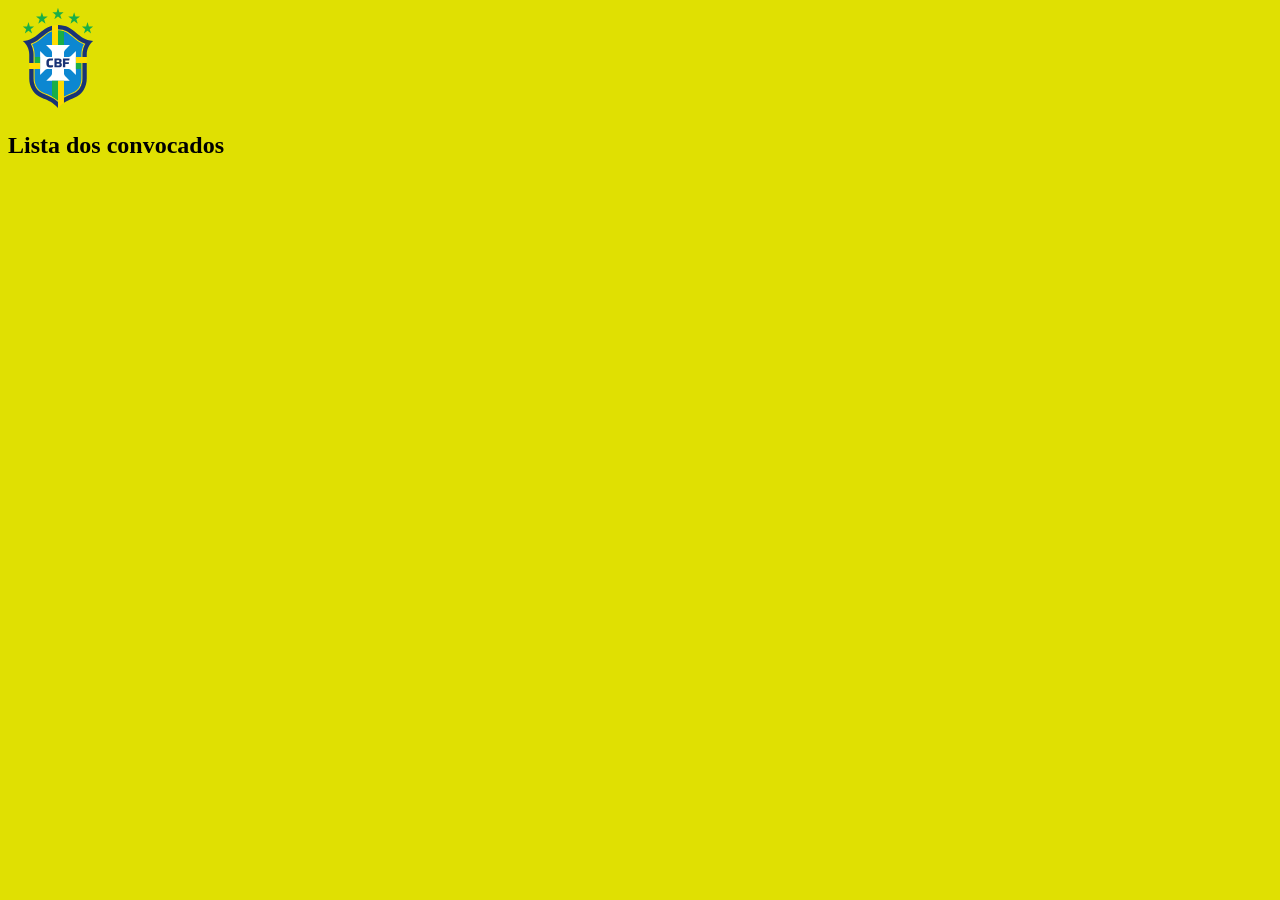
==== convocados.html @ 18809f34 "primeiro add" ====
<!DOCTYPE html>
<html lang="en">
<head>
    <meta charset="UTF-8">
    <meta name="viewport" content="width=device-width, initial-scale=1.0">
    <title>Convocados</title>
   <link rel="stylesheet" href="css/styles.css">
</head>
<body>
    <header>
    <a href = "index.html">
    </a>
    <img src="img/Brazilian_Football_Confederation_logo (1).svg" height="100px" width="100px">
</header>

    <h2>Lista dos convocados</h2>
</body>
</html>
---- css/styles.css ----
body{
    background-color: rgb(224, 224, 2);
}
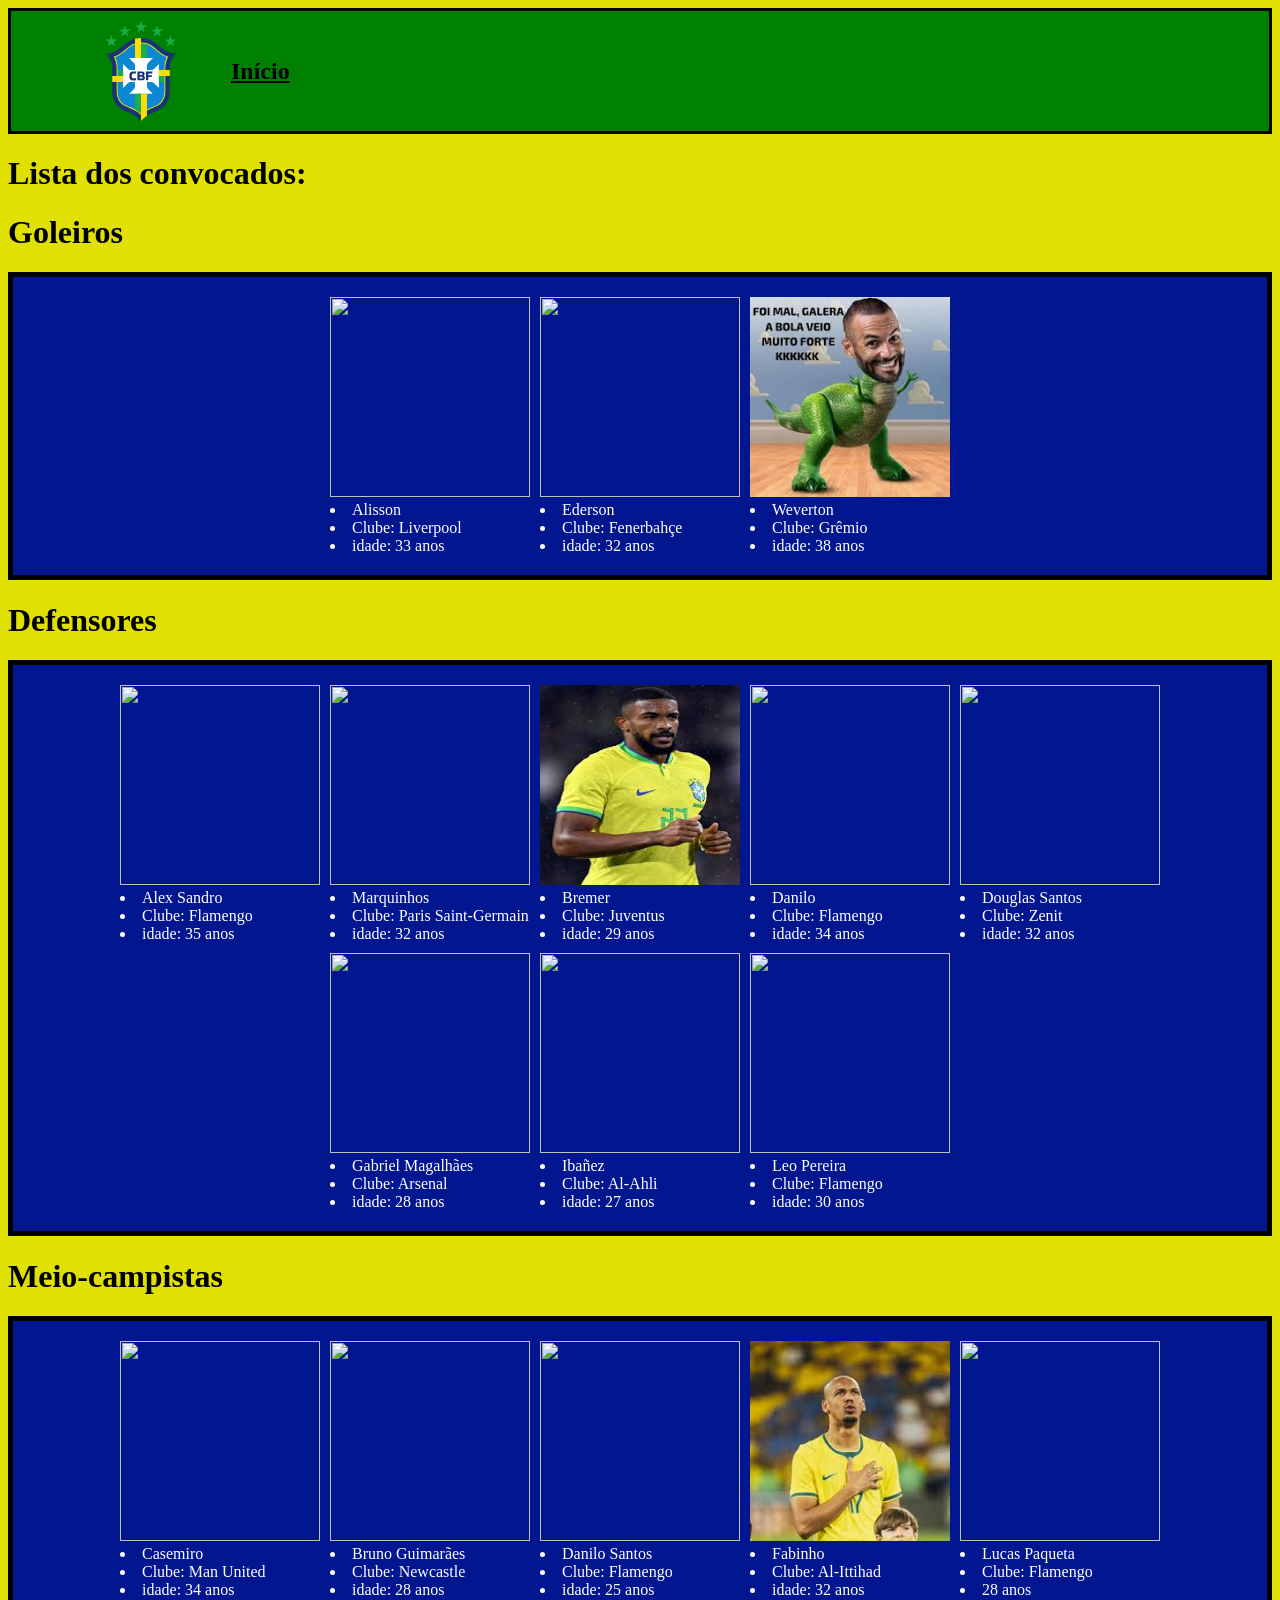
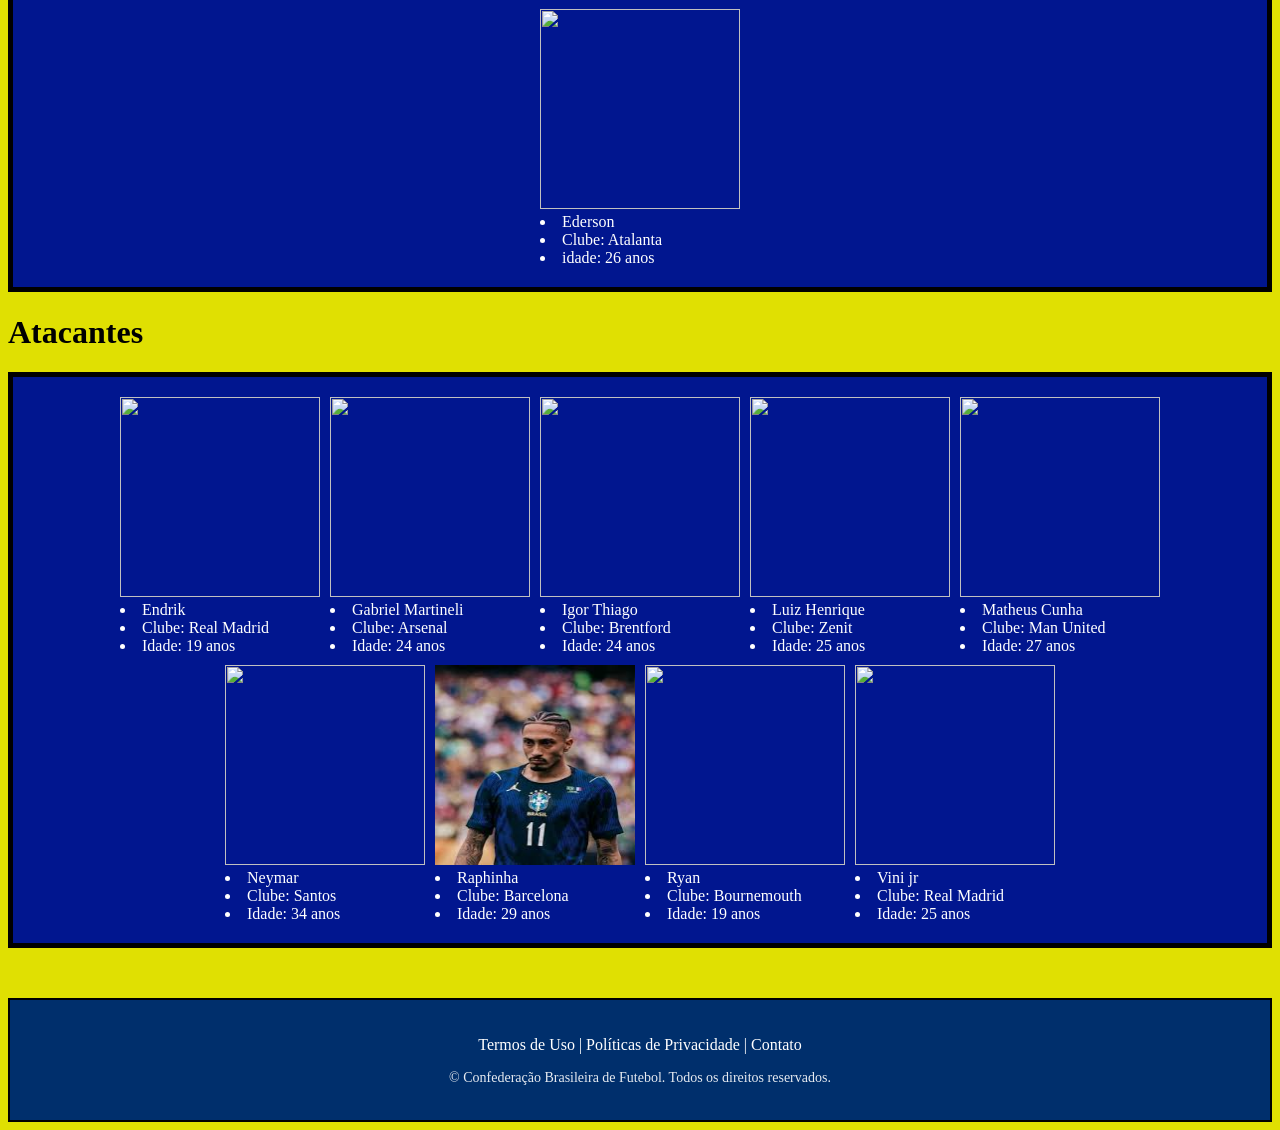
==== commit 9fd444a2: "ad da pagina principal, form de apoio e CSSs" ====
--- a/convocados.html
+++ b/convocados.html
@@ -7,12 +7,228 @@
    <link rel="stylesheet" href="css/styles.css">
 </head>
 <body>
-    <header>
+    <header style="border: 3px solid black !important;">
     <a href = "index.html">
     </a>
     <img src="img/Brazilian_Football_Confederation_logo (1).svg" height="100px" width="100px">
+    <h2><a style="color: black" href="index.html">Início</a></h2>
 </header>
 
-    <h2>Lista dos convocados</h2>
+    <h1><b>Lista dos convocados:</b></h1>
+
+ <h1>Goleiros</h1>
+    <div class="convocados">
+        <div class="convocado-a">
+            <img src="https://encrypted-tbn0.gstatic.com/images?q=tbn:ANd9GcQV-iq8FL2WVJALYsK4atQryivJfl6pwwnNsTT5qwk_aQ&s=10" width="200px" height="200px">
+            <li style="color: white;">Alisson</li>
+            <li style="color: white;">Clube: Liverpool </li>
+            <li style="color: white;">idade: 33 anos</li>
+        </div>
+
+         <div class="convocado-e">
+            <img src="https://encrypted-tbn0.gstatic.com/images?q=tbn:ANd9GcSt2WtGCSmKA6BV8Kx4WJqAfsAIJkj_ZrNzyo_q0SlMLQ&s=10" width="200px" height="200px">
+            <li style="color: white;">Ederson</li>
+            <li style="color: white;">Clube: Fenerbahçe </li>
+            <li style="color: white;">idade: 32 anos</li>
+        </div>
+
+        <div class="convocado-w">
+            <img src="[data-uri]" width="200px" height="200px">
+            <li style="color: white;">Weverton</li>
+            <li style="color: white;">Clube: Grêmio</li>
+            <li style="color: white;">idade: 38 anos</li>
+        </div>
+
+</div>
+
+<h1>Defensores</h1>
+    <div class="convocados">
+     <div class="convocado-as">
+            <img src="https://encrypted-tbn0.gstatic.com/images?q=tbn:ANd9GcRpzTZsSwqoaMgbr5GWRoHzjdEzE9m7g8hwpwD4HXX9GA&s=10" width="200px" height="200px">
+            <li style="color: white;">Alex Sandro</li>
+            <li style="color: white;">Clube: Flamengo </li>
+            <li style="color: white;">idade: 35 anos</li>
+        </div>
+
+<div class="convocado-m">
+            <img src="https://encrypted-tbn0.gstatic.com/images?q=tbn:ANd9GcTFRWc11QeQndON4WVxR54HH3xhHNuLrRtv22SQJwrd0w&s=10" width="200px" height="200px">
+            <li style="color: white;">Marquinhos</li>
+            <li style="color: white;">Clube: Paris Saint-Germain </li>
+            <li style="color: white;">idade: 32 anos</li>
+        </div>
+          
+        <div class="convocado-b">
+            <img src="[data-uri]" width="200px" height="200px">
+            <li style="color: white;">Bremer</li>
+            <li style="color: white;">Clube: Juventus </li>
+            <li style="color: white;">idade: 29 anos</li>
+        </div>
+
+        <div class="convocado-d">
+            <img src="https://encrypted-tbn0.gstatic.com/images?q=tbn:ANd9GcSDET9iNnR78wrrb-V6VSAr1j8ygAOXlG9adsWBMkov7w&s=10" width="200px" height="200px">
+            <li style="color: white;">Danilo</li>
+            <li style="color: white;"> Clube: Flamengo </li>
+            <li style="color: white;">idade: 34 anos</li>
+        </div>
+
+        <div class="convocado-ds">
+            <img src="https://encrypted-tbn0.gstatic.com/images?q=tbn:ANd9GcTpeHPxYGsM45ziNS-ajy0xf78Qmr64kLJBiaLsFsZDcg&s=10" width="200px" height="200px">
+            <li style="color: white;">Douglas Santos</li>
+            <li style="color: white;"> Clube: Zenit </li>
+            <li style="color: white;">idade: 32 anos</li>
+        </div>
+
+        <div class="convocado-gm">
+            <img src="https://encrypted-tbn0.gstatic.com/images?q=tbn:ANd9GcQ0EVHhUNKJbturJ8ol6ikxxR_M7wf-oRGWyVO_jhS-ig&s=10" width="200px" height="200px">
+            <li style="color: white;">Gabriel Magalhães</li>
+            <li style="color: white;"> Clube: Arsenal </li>
+            <li style="color: white;">idade: 28 anos</li>
+        </div>
+
+        <div class="convocado-i">
+            <img src="https://encrypted-tbn0.gstatic.com/images?q=tbn:ANd9GcQMidlOOLk5qaUHeXVnHMQfJcSqBDytLzeQDNaHMA0VIw&s=10" width="200px" height="200px">
+            <li style="color: white;">Ibañez</li>
+            <li style="color: white;"> Clube: Al-Ahli </li>
+            <li style="color: white;">idade: 27 anos</li>
+        </div>
+
+        <div class="convocado-lp">
+            <img src="https://encrypted-tbn0.gstatic.com/images?q=tbn:ANd9GcSnycpmhi6WIpK8Oox91J-Kw7TkDqibQzn7RL6D0P4Ygw&s=10" width="200px" height="200px">
+            <li style="color: white;">Leo Pereira</li>
+            <li style="color: white;">Clube: Flamengo </li>
+            <li style="color: white;">idade: 30 anos</li>
+        </div>
+    </div>
+
+    <h1>Meio-campistas</h1>
+    <div class="convocados">
+       <div class="convocado-case">
+           <img src="https://encrypted-tbn0.gstatic.com/images?q=tbn:ANd9GcQ1nSNgSu5iTawMWnwlNxa-tEp-2XypTsT7TCjqAp5tMA&s=10" width="200px" height="200px">
+           <li style="color: white;">Casemiro</li>
+           <li style="color: white;"> Clube: Man United </li>
+           <li style="color: white;">idade: 34 anos</li>
+       </div>
+
+       <div class="convocado-bg">
+           <img src="https://encrypted-tbn0.gstatic.com/images?q=tbn:ANd9GcRbG4HFyLNIwcN741WwFTMgcUILMmCyf3oZOim9YTV8iw&s=10" width="200px" height="200px">
+           <li style="color: white;">Bruno Guimarães</li>
+           <li style="color: white;">Clube: Newcastle </li>
+           <li style="color: white;">idade: 28 anos</li>
+       </div>
+
+       <div class="convocado-dani">
+           <img src="https://encrypted-tbn0.gstatic.com/images?q=tbn:ANd9GcTJQe-L2hc8HrOVbI10Z1mhi4DEIUd9Vv0km2qPLmawPw&s=10" width="200px" height="200px">
+           <li style="color: white;">Danilo Santos</li>
+           <li style="color: white;">Clube: Flamengo </li>
+           <li style="color: white;">idade: 25 anos</li>
+       </div>
+
+       <div class="convocado-fabi">
+           <img src="[data-uri]" width="200px" height="200px">
+           <li style="color: white;">Fabinho</li>
+           <li style="color: white;"> Clube: Al-Ittihad </li>
+           <li style="color: white;">idade: 32 anos</li>
+       </div>
+
+       
+
+            <div class="convocado-paqueta">
+           <img src="https://encrypted-tbn0.gstatic.com/images?q=tbn:ANd9GcSkDD8c2xf37U98VkPgwS9J65Z5_SJgDINDHBckSA4IZw&s=10"  width="200px" height="200px">
+           <li style="color: white;">Lucas Paqueta</li>
+           <li style="color: white;">Clube: Flamengo</li>
+           <li style="color: white;">28 anos</li>
+           </div>
+
+
+       <div class="convocado-edr">
+           <img src="https://encrypted-tbn0.gstatic.com/images?q=tbn:ANd9GcR1AJqUkRw0mJZ68Ok1oM09JwKzB5T3cdRw2eirXuSShQ&s=10" width="200px" height="200px">
+           <li style="color: white;">Ederson</li>
+           <li style="color: white;">Clube: Atalanta </li>
+           <li style="color: white;">idade: 26 anos</li>
+       </div>
+
+    </div> 
+
+    <h1>Atacantes</h1>
+    <div class="convocados">
+           <div class="convocado-endrick">
+           <img src="https://encrypted-tbn0.gstatic.com/images?q=tbn:ANd9GcQXPqDRtIOeolNhTN2X-7jZb3QuNKOjZSyo3wf0PaV3xA&s=10"  width="200px" height="200px">
+           <li style="color: white;">Endrik</li>
+           <li style="color: white;">Clube: Real Madrid </li>
+           <li style="color: white;">Idade: 19 anos</li>
+         </div>
+
+       <div class="convocado-gmar">
+           <img src="https://encrypted-tbn0.gstatic.com/images?q=tbn:ANd9GcSfG78zqZSWBtsUNyIikh2zz2dTYvK_WbuVdhwgcnzevA&s=10" width="200px" height="200px">
+           <li style="color: white;">Gabriel Martineli</li>
+           <li style="color: white;">Clube: Arsenal </li>
+           <li style="color: white;">Idade: 24 anos</li>
+       </div>
+
+       <div class="convocado-igt">
+           <img src="https://encrypted-tbn0.gstatic.com/images?q=tbn:ANd9GcT3hcIms4sMp1vU9teWLT_XqgTIpGsWpb4KJH74yA3o3A&s=10" width="200px" height="200px">
+           <li style="color: white;">Igor Thiago</li>
+           <li style="color: white;">Clube: Brentford </li>
+           <li style="color: white;">Idade: 24 anos</li>
+       </div>
+
+       <div class="convocado-lzh">
+           <img src="https://encrypted-tbn0.gstatic.com/images?q=tbn:ANd9GcRoTl9JPcWNbRfLo66Dw6MP1FoFjctDIjmCc_bIkB5GCg&s=10" width="200px" height="200px">
+           <li style="color: white;">Luiz Henrique</li>
+           <li style="color: white;"> Clube: Zenit </li>
+           <li style="color: white;">Idade: 25 anos</li>
+       </div>
+
+       <div class="convocado-mtc">
+           <img src="https://encrypted-tbn0.gstatic.com/images?q=tbn:ANd9GcST5PHCsQI2Cjqo-JkkefEgFwuVWrJ7urZanz8LoMFzsg&s=10" width="200px" height="200px">
+           <li style="color: white;">Matheus Cunha</li>
+           <li style="color: white;">Clube: Man United  </li>
+           <li style="color: white;">Idade: 27 anos</li>
+       </div>
+
+        
+       <div class="convocado-ney">
+           <img src="https://encrypted-tbn0.gstatic.com/images?q=tbn:ANd9GcSq6HezPqc9d4ryrE-Upe03UDVYrRGHzQzmBubOzzsUPg&s=10"  width="200px" height="200px">
+           <li style="color: white;">Neymar</li>
+           <li style="color: white;">Clube: Santos </li>
+           <li style="color: white;">Idade: 34 anos</li>
+           </div>
+
+
+  <div class="convocado-rphi">
+           <img src="[data-uri]"  width="200px" height="200px">
+           <li style="color: white;">Raphinha</li>
+           <li style="color: white;">Clube: Barcelona</li>
+           <li style="color: white;">Idade: 29 anos</li>
+       </div>
+
+
+       <div class="convocado-ryn">
+           <img src="https://encrypted-tbn0.gstatic.com/images?q=tbn:ANd9GcTdrRcAjHctyFBv8ycHBD09-GHa6KS8f1lUPe9XVpi9TA&s=10" width="200px" height="200px">
+           <li style="color: white;">Ryan</li>
+           <li style="color: white;"> Clube: Bournemouth </li>
+           <li style="color: white;">Idade: 19 anos</li>
+       </div>
+
+        <div class="convocado-vjr">
+           <img src="https://encrypted-tbn0.gstatic.com/images?q=tbn:ANd9GcRYXWkFLI2o3Ao_YJlgoEfPHZaNDBePUMtLjDEQHmMYMQ&s"  width="200px" height="200px">
+           <li style="color: white;">Vini jr</li>
+           <li style="color: white;">Clube: Real Madrid </li>
+           <li style="color: white;">Idade: 25 anos</li>
+
+
+       </div>
+
+
+      
+    </div>
+
+   
+
+<footer class="rodape">
+    <p>Termos de Uso | Políticas de Privacidade | Contato</p>
+    <p class="direitos-reservados">© Confederação Brasileira de Futebol. Todos os direitos reservados.</p>
+</footer>
+          
 </body>
 </html>
--- a/css/styles.css
+++ b/css/styles.css
@@ -1,3 +1,151 @@
 body{
     background-color: rgb(224, 224, 2);
-}+}
+
+.convocados{
+    display: flex;
+    flex-wrap: wrap;
+    padding: 20px;
+    gap: 10px;
+    margin-top: 20px;
+    border: 5px solid black;
+    background-color: rgb(1, 22, 143);
+    justify-content: center;
+}
+
+.rodape {
+    background-color: rgb(0, 47, 108);
+    color: white;
+    padding: 20px;
+    text-align: center;
+    border: 2px solid black; 
+    box-sizing: border-box;
+    margin-top: 50px;
+}
+
+
+.direitos-reservados {
+    margin-top: 15px;
+    font-size: 14px;
+    opacity: 0.9;
+}
+
+.historia1{
+   
+    display: flex;
+    flex-direction: row;
+    align-items: center;      
+    justify-content: space-between; 
+    gap: 30px;
+    padding: 0 40px;
+    margin-top: 20px;
+    border: 3px solid black;
+    background-color: rgb(1, 22, 143);
+   
+}
+
+.historia2{
+     display: flex;
+    flex-direction: row;
+    align-items: center;      
+    justify-content: space-between; 
+    gap: 30px;
+    padding: 0 40px;
+    margin-top: 20px;
+    border: 3px solid black;
+    background-color: rgb(1, 22, 143);
+   
+}
+
+.historia3{
+   display: flex;
+    flex-direction: row;
+    align-items: center;      
+    justify-content: space-between; 
+    gap: 30px;
+    padding: 0 40px;
+    margin-top: 20px;
+    border: 3px solid black;
+    background-color: rgb(1, 22, 143);
+   
+}
+
+.historia4{
+     display: flex;
+    flex-direction: row;
+    align-items: center;      
+    justify-content: space-between; 
+    gap: 30px;
+    padding: 20px 40px;
+    margin-top: 20px;
+    border: 3px solid black;
+    background-color: rgb(1, 22, 143);
+   
+}
+
+.historia5 {
+     display: flex;
+    flex-direction: row;
+    align-items: center;      
+    justify-content: space-between; 
+    gap: 30px;
+    padding: 20px 40px;
+    margin-top: 20px;
+    border: 3px solid black;
+    background-color: rgb(1, 22, 143);
+   
+}
+
+.historia1 img {
+    max-width: 40%;           
+    height: auto;             
+    border: 2px solid yellow; 
+}
+
+.historia2 img {
+    max-width: 40%;           
+    height: auto;             
+    border: 2px solid yellow; 
+}
+
+.historia3 img {
+    max-width: 40%;           
+    height: auto;             
+    border: 2px solid yellow; 
+}
+
+.historia4 img {
+    max-width: 40%;           
+    height: auto;             
+    border: 2px solid yellow; 
+}
+
+.historia5 img {
+    max-width: 40%;           
+    height: auto;             
+    border: 2px solid yellow; 
+}
+
+
+.conteudo-texto {
+    flex: 1;                 
+}
+
+header {
+    display: flex;
+    align-items: center;
+    justify-content: flex-start;
+    gap: 40px;
+    padding: 10px 40px;
+    background-color:green;
+    border: 5px black;
+}
+
+nav ul{
+    display: flex;
+    list-style: none;
+    gap: 200px;
+    margin: 0;
+    padding: 0;
+}
+
